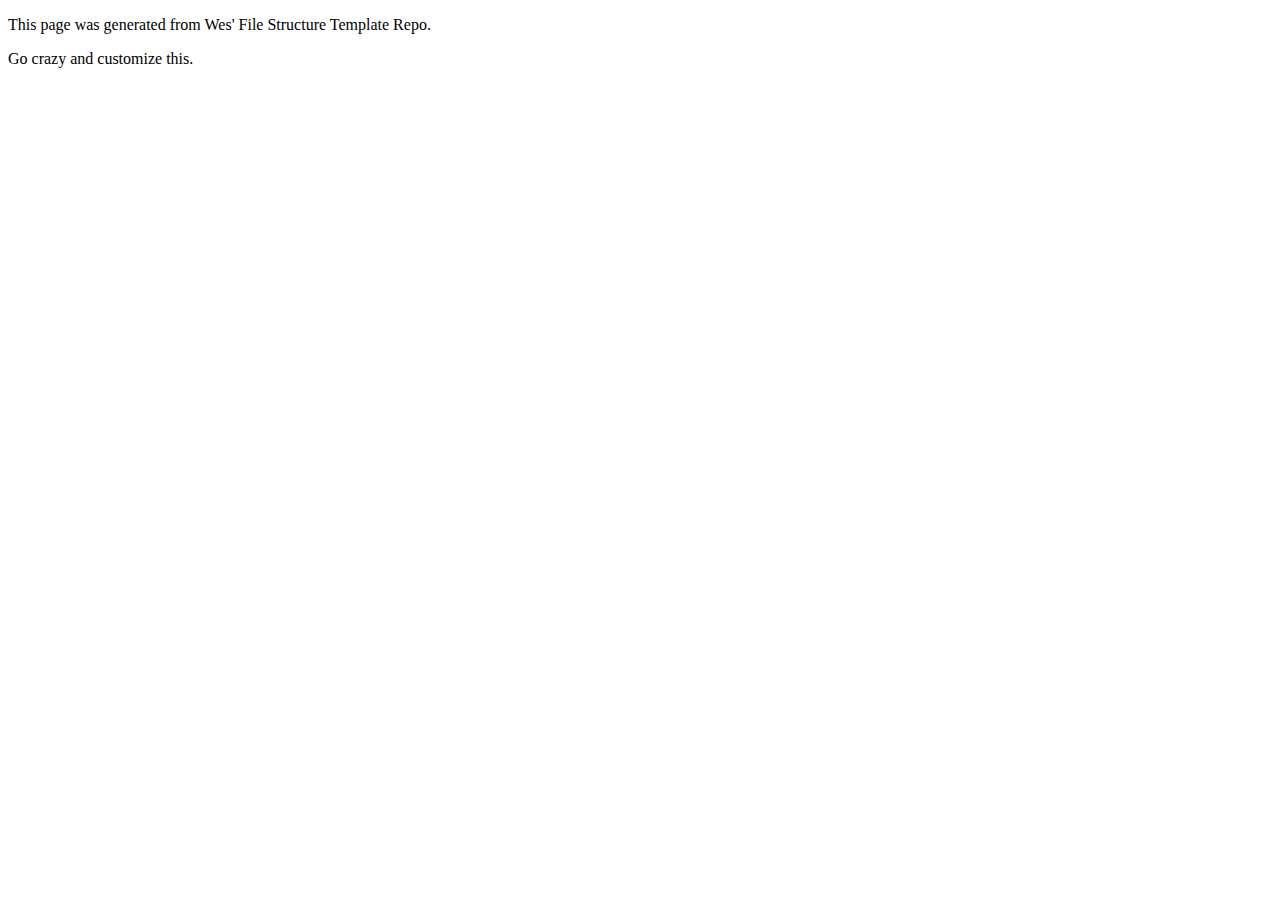
==== index.html @ ccc7696a "I'm ready to commit" ====
<!DOCTYPE html>
<html>
<head>
	<title>My_Name Homepage</title>
	<link rel="stylesheet" type="text/css" href="css/site.css">
</head>
<body>
	<main>
		<p>This page was generated from Wes' File Structure Template Repo.</p>

		<p>Go crazy and customize this.</p>
	</main>


</body>
</html>
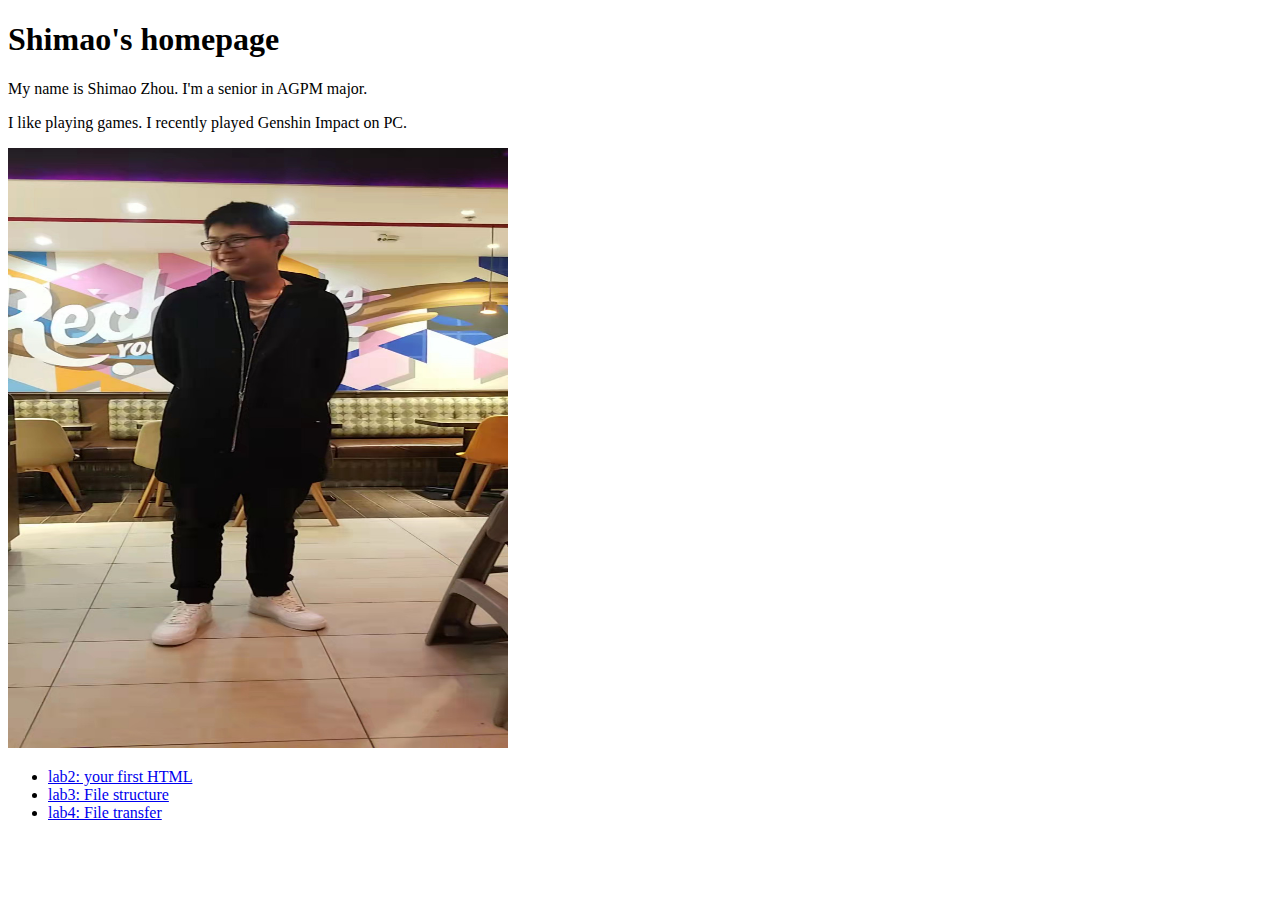
==== commit fb0891d3: "head-shot" ====
--- a/index.html
+++ b/index.html
@@ -1,16 +1,24 @@
 <!DOCTYPE html>
 <html>
 <head>
-	<title>My_Name Homepage</title>
+	<title>Shiamo's Homepage</title>
 	<link rel="stylesheet" type="text/css" href="css/site.css">
 </head>
 <body>
-	<main>
-		<p>This page was generated from Wes' File Structure Template Repo.</p>
+		<h1> Shimao's homepage</h1>
+		<div>
+			<p>My name is Shimao Zhou.
+				I'm a senior in AGPM major.</p>
+			<p>I like playing games. I recently played Genshin Impact on PC.</p>
+			<img id = "head-shot" src="img/headshot.jpg">
+	  </div>
+		<div>
+			<ul>
+				<li> <a href="lab2/index.html">lab2: your first HTML<a/></li>
+				<li> <a href="lab3/index.html">lab3: File structure<a/></li>
+				<li> <a href="lab4/index.html">lab4: File transfer<a/></li>
 
-		<p>Go crazy and customize this.</p>
-	</main>
-
-
+			</ul>
+		</div>
 </body>
 </html>
--- a/css/site.css
+++ b/css/site.css
@@ -0,0 +1,4 @@
+#head-shot {
+  width: 500px;
+  height: 600px;
+}
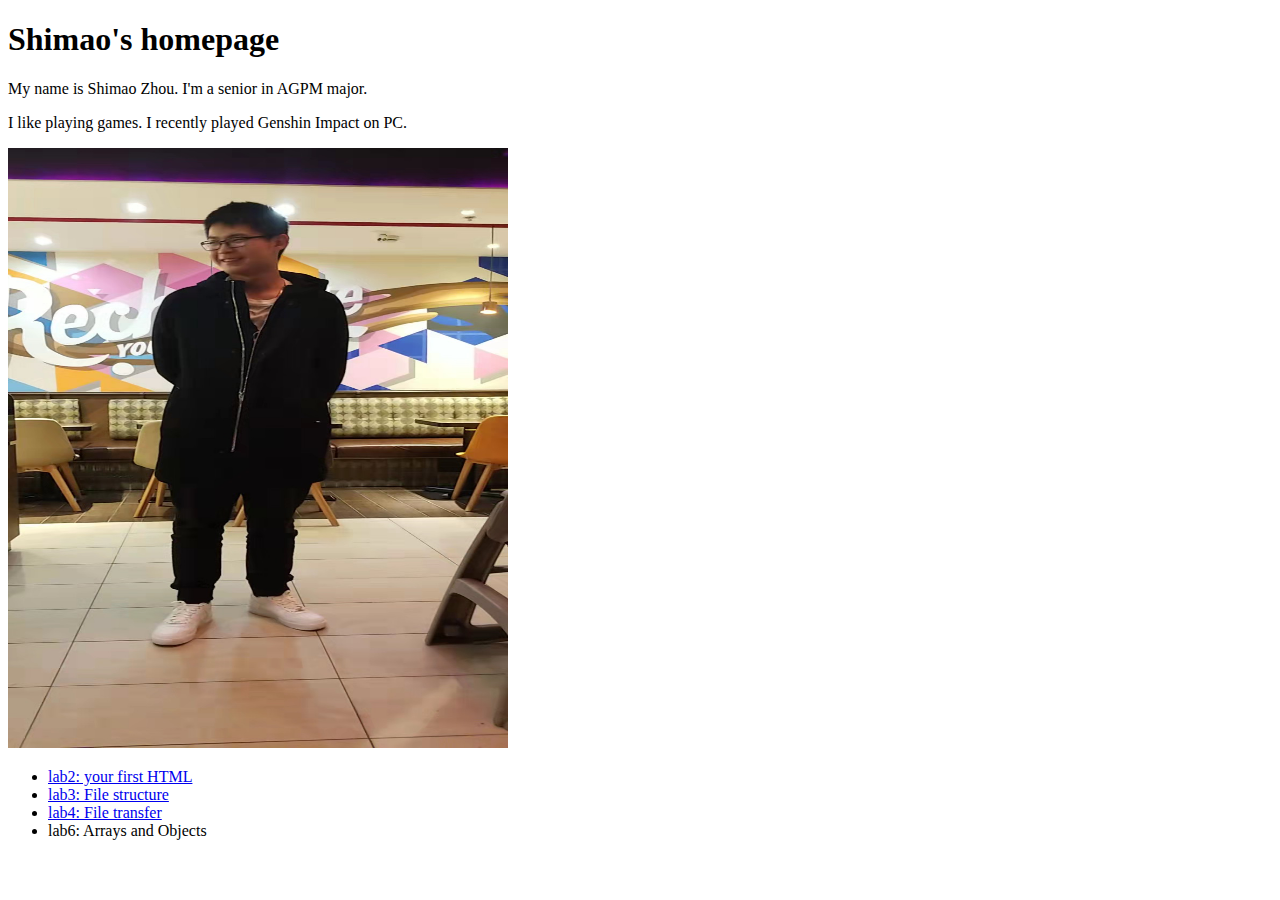
==== commit bb770797: "add la6 page" ====
--- a/index.html
+++ b/index.html
@@ -17,6 +17,7 @@
 				<li> <a href="lab2/index.html">lab2: your first HTML<a/></li>
 				<li> <a href="lab3/index.html">lab3: File structure<a/></li>
 				<li> <a href="lab4/index.html">lab4: File transfer<a/></li>
+				<li <a href="lab6/index.html">lab6: Arrays and Objects</a></li>
 
 			</ul>
 		</div>
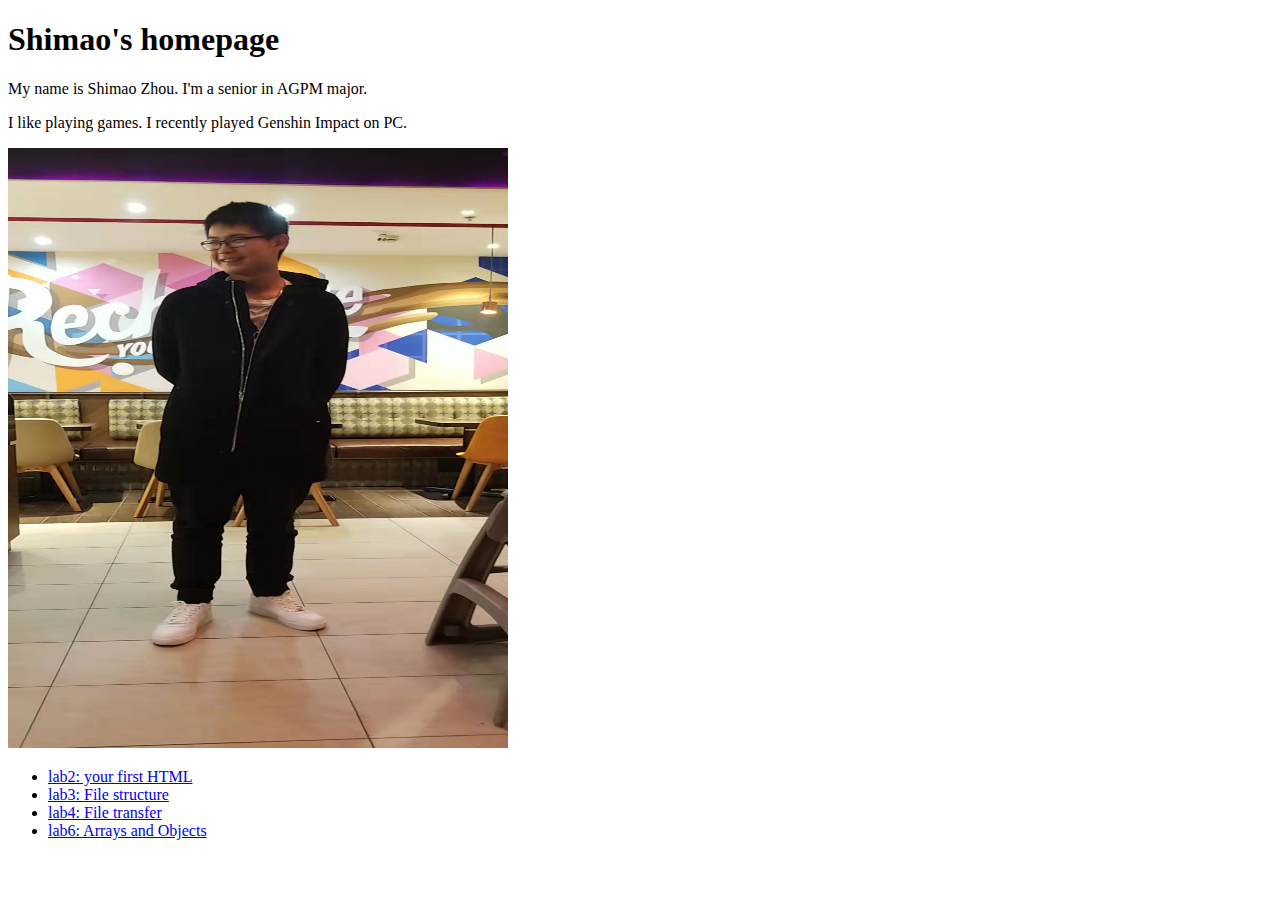
==== commit 0927653b: "change the index.html file" ====
--- a/index.html
+++ b/index.html
@@ -17,7 +17,7 @@
 				<li> <a href="lab2/index.html">lab2: your first HTML<a/></li>
 				<li> <a href="lab3/index.html">lab3: File structure<a/></li>
 				<li> <a href="lab4/index.html">lab4: File transfer<a/></li>
-				<li <a href="lab6/index.html">lab6: Arrays and Objects</a></li>
+				<li> <a href="lab6/index.html">lab6: Arrays and Objects</a></li>
 
 			</ul>
 		</div>
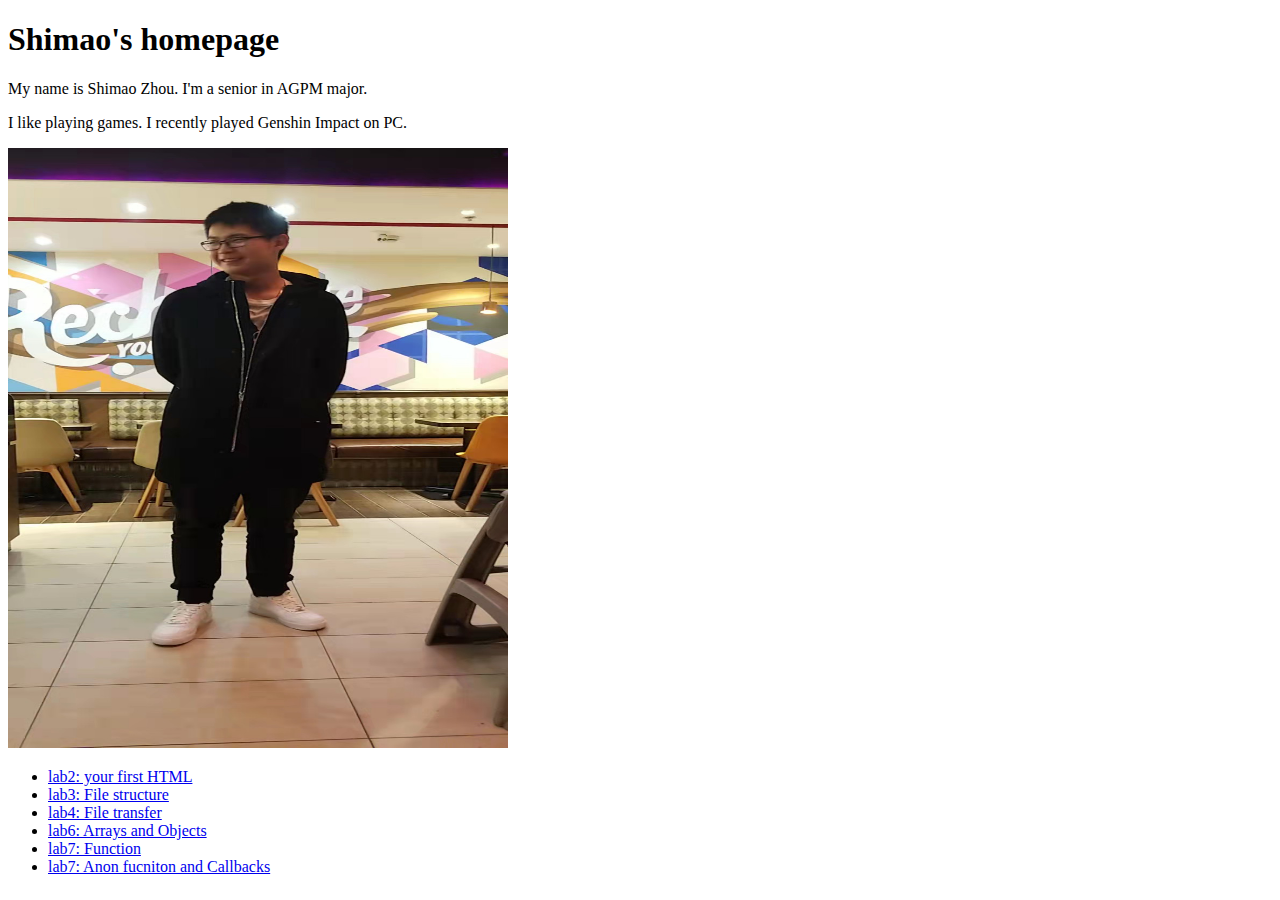
==== commit 828786b1: "add lab8" ====
--- a/index.html
+++ b/index.html
@@ -18,7 +18,8 @@
 				<li> <a href="lab3/index.html">lab3: File structure<a/></li>
 				<li> <a href="lab4/index.html">lab4: File transfer<a/></li>
 				<li> <a href="lab6/index.html">lab6: Arrays and Objects</a></li>
-
+				<li> <a href="lab7/index.html">lab7: Function</a></li>
+				<li> <a href="lab8/index.html">lab7: Anon fucniton and Callbacks</a></li>
 			</ul>
 		</div>
 </body>
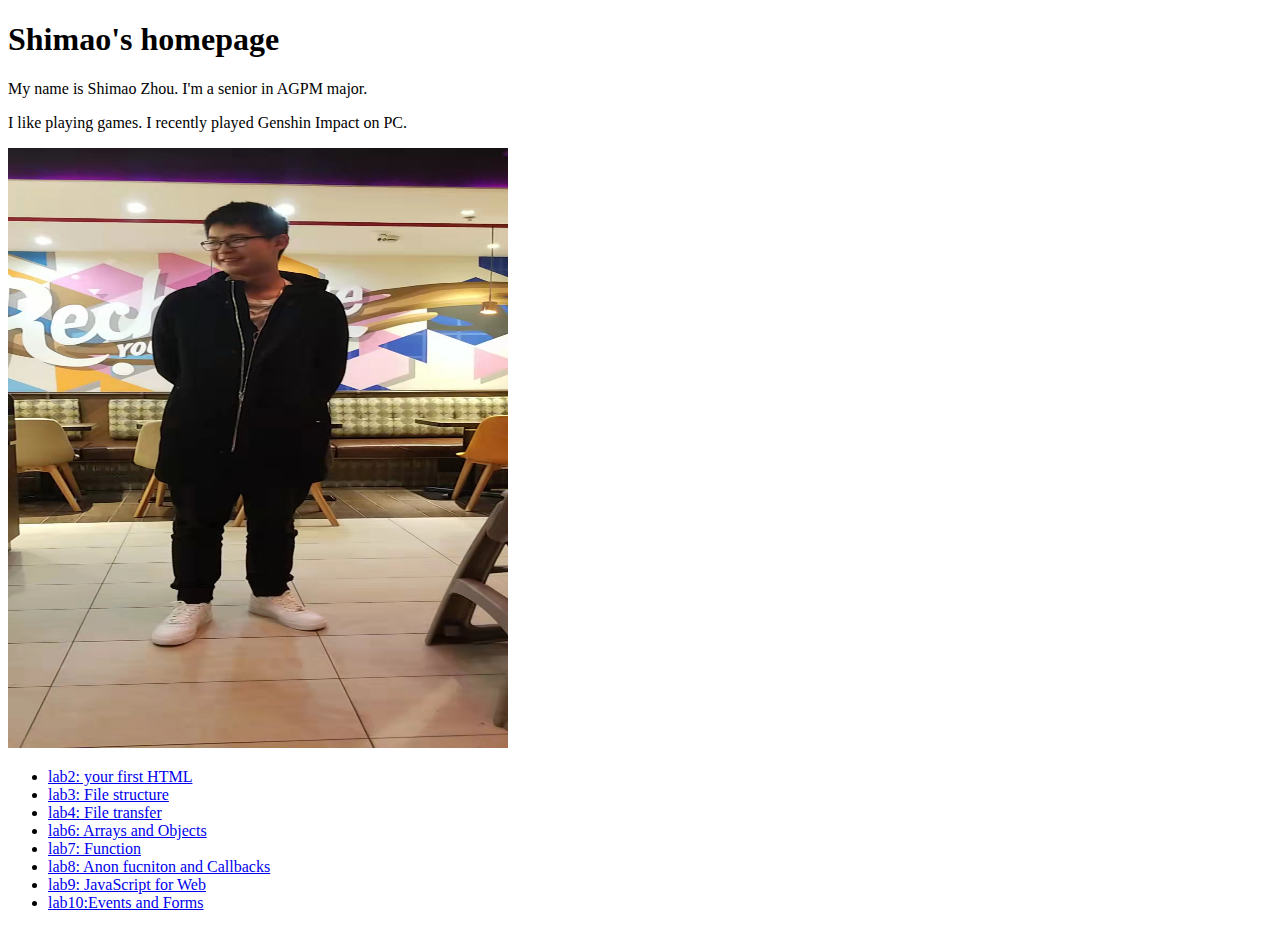
==== commit 2484b93c: "add lab10" ====
--- a/index.html
+++ b/index.html
@@ -19,7 +19,10 @@
 				<li> <a href="lab4/index.html">lab4: File transfer<a/></li>
 				<li> <a href="lab6/index.html">lab6: Arrays and Objects</a></li>
 				<li> <a href="lab7/index.html">lab7: Function</a></li>
-				<li> <a href="lab8/index.html">lab7: Anon fucniton and Callbacks</a></li>
+				<li> <a href="lab8/index.html">lab8: Anon fucniton and Callbacks</a></li>
+				<li><a href="lab9/index.html">lab9: JavaScript for Web</a></li>
+				<li><a href="lab10/index.html">lab10:Events and Forms</a></li>
+		</div>
 			</ul>
 		</div>
 </body>
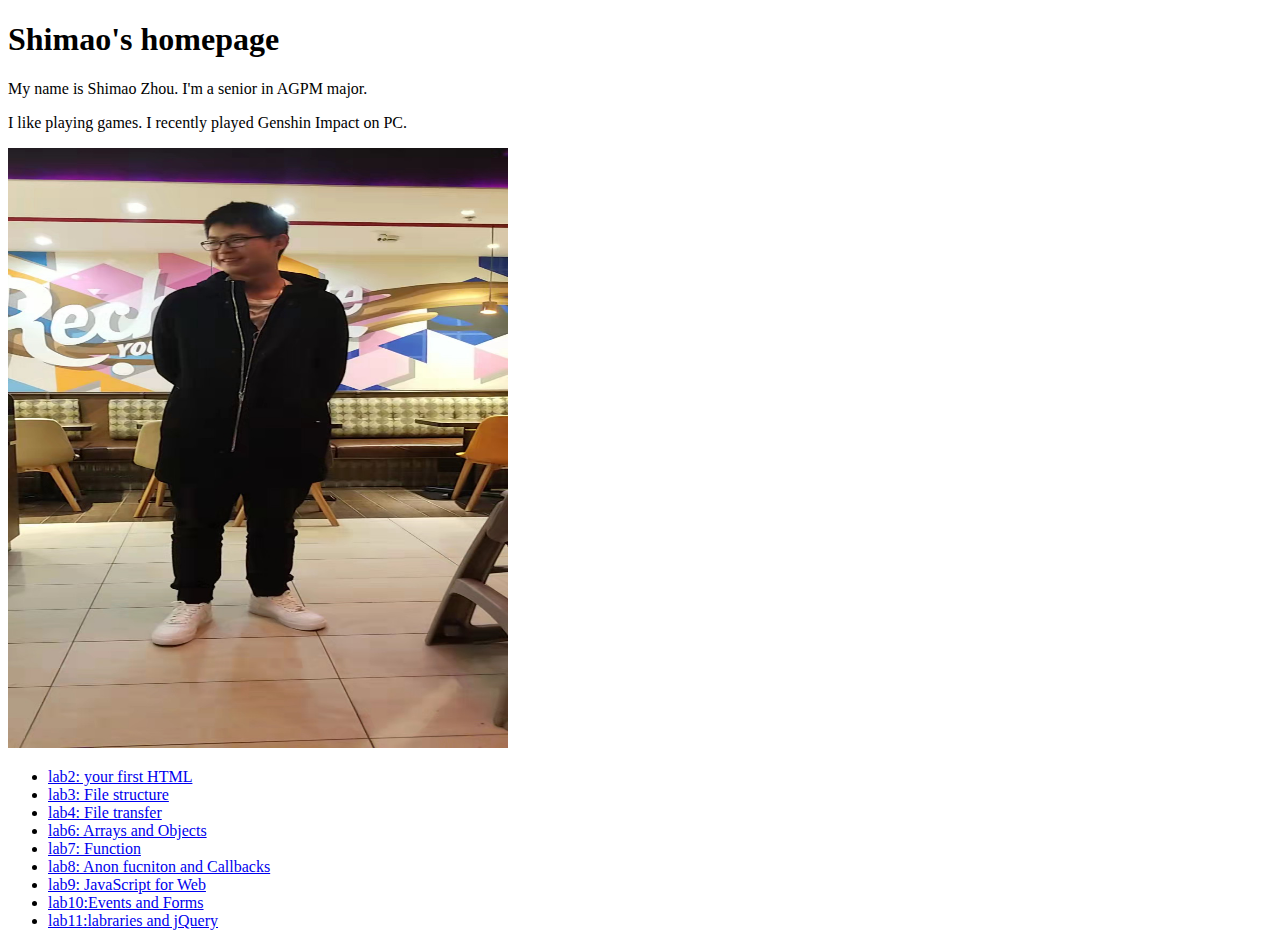
==== commit 6afc3692: "add lab11" ====
--- a/index.html
+++ b/index.html
@@ -22,6 +22,8 @@
 				<li> <a href="lab8/index.html">lab8: Anon fucniton and Callbacks</a></li>
 				<li><a href="lab9/index.html">lab9: JavaScript for Web</a></li>
 				<li><a href="lab10/index.html">lab10:Events and Forms</a></li>
+			  <li><a href="lab11/index.html">lab11:labraries and jQuery</a></li>
+
 		</div>
 			</ul>
 		</div>
